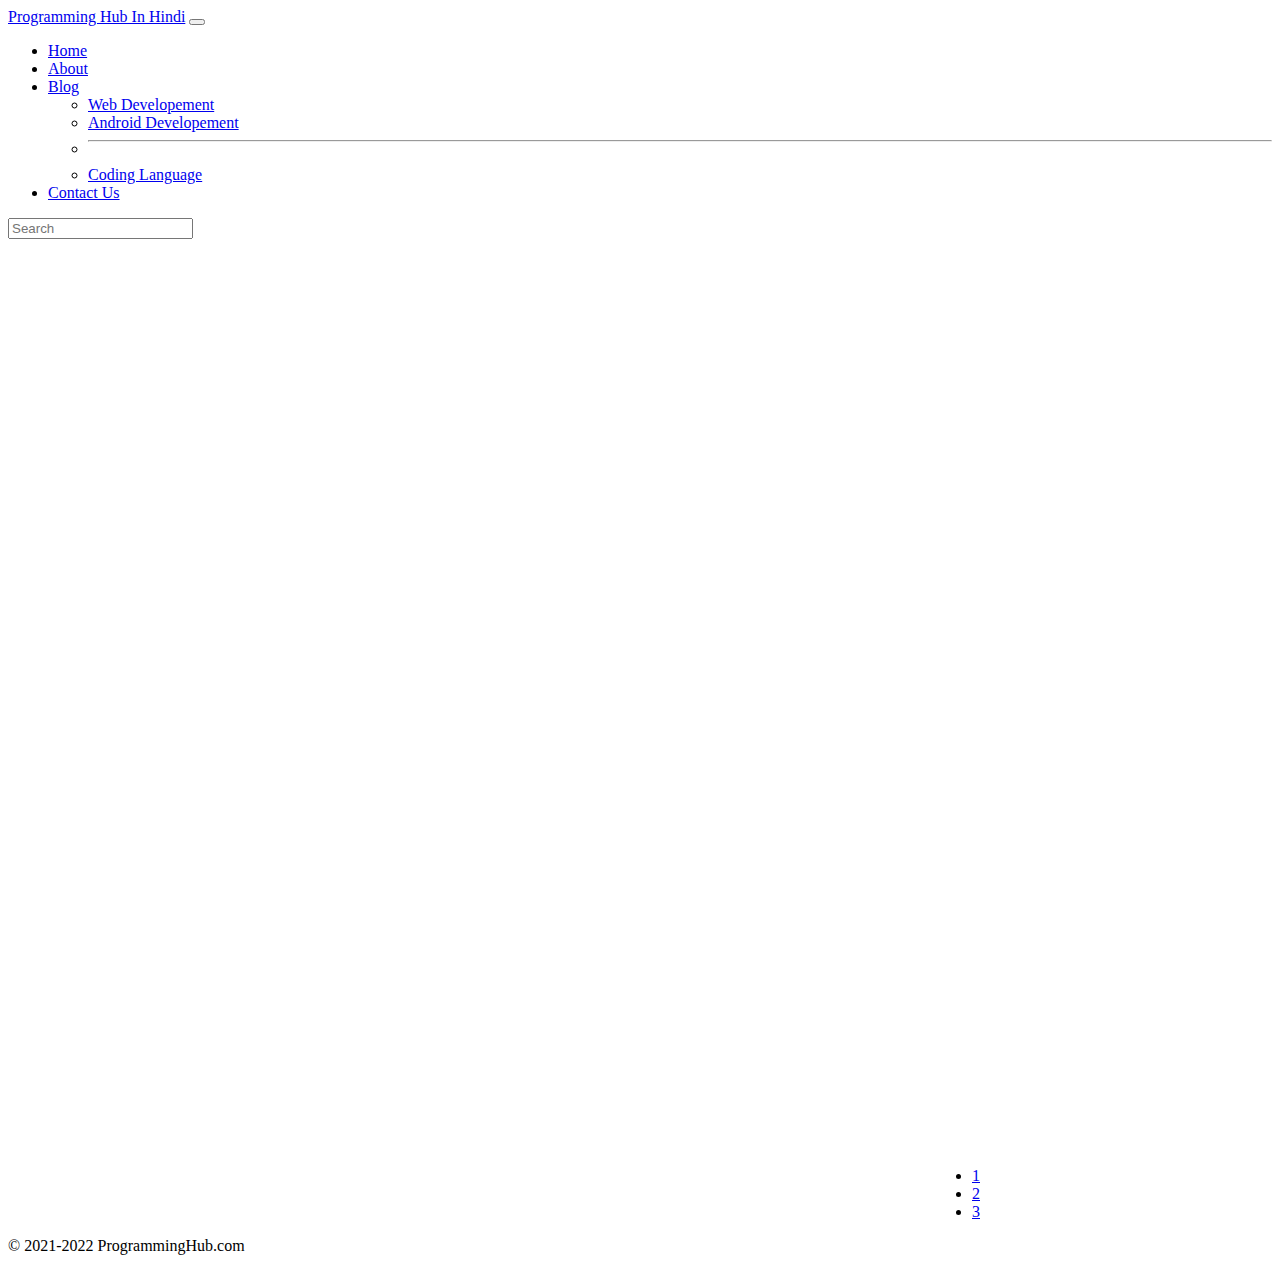
==== 2.html @ 1ab657d1 "Add files via upload" ====
<!DOCTYPE html>
<html lang="en">

<head>
    <meta charset="UTF-8">
    <meta http-equiv="X-UA-Compatible" content="IE=edge">
    <meta name="viewport" content="width=device-width, initial-scale=1.0">
    <link href="https://cdn.jsdelivr.net/npm/bootstrap@5.1.1/dist/css/bootstrap.min.css" rel="stylesheet"
        integrity="sha384-F3w7mX95PdgyTmZZMECAngseQB83DfGTowi0iMjiWaeVhAn4FJkqJByhZMI3AhiU" crossorigin="anonymous">
    <link rel="stylesheet" href="style.css">
    <title>Coding Tutorial</title>

</head>

<body>
    <nav class="navbar navbar-expand-lg navbar-dark bg-dark fixed-top">
        <div class="container-fluid">
            <a class="navbar-brand " href="#">Programming Hub In Hindi</a>
            <button class="navbar-toggler " type="button" data-bs-toggle="collapse"
                data-bs-target="#navbarSupportedContent" aria-controls="navbarSupportedContent" aria-expanded="false"
                aria-label="Toggle navigation">
                <span class="navbar-toggler-icon"></span>
            </button>
            <div class="collapse navbar-collapse" id="navbarSupportedContent">
                <ul class="navbar-nav me-auto mb-2 mb-lg-0">
                    <li class="nav-item">
                        <a class="nav-link" aria-current="page" href="/">Home</a>
                    </li>
                    <li class="nav-item">
                        <a class="nav-link" href="/about.html">About</a>
                    </li>
                    <li class="nav-item dropdown">
                        <a class="nav-link dropdown-toggle" href="#" id="navbarDropdown" role="button"
                            data-bs-toggle="dropdown" aria-expanded="false">
                            Blog
                        </a>
                        <ul class="dropdown-menu" aria-labelledby="navbarDropdown">
                            <li><a class="dropdown-item" href="/web.html">Web Developement</a></li>
                            <li><a class="dropdown-item" href="/android.html">Android Developement</a></li>
                            <li>
                                <hr class="dropdown-divider">
                            </li>
                            <li><a class="dropdown-item" href="/coding.html">Coding Language</a></li>
                        </ul>
                    </li>
                    <li class="nav-item">
                        <a class="nav-link" href="/contactus.html">Contact Us</a>
                    </li>

                </ul>
                <form class="d-flex">
                    <input class="form-control me-2" type="search" placeholder="Search" aria-label="Search">
                </form>
            </div>
        </div>
    </nav>
    <div class="container  d-flex justify-content-center align-items-center">
        <span class="abc">

            <iframe width="400" height="300"
                src="https://www.youtube.com/embed/videoseries?list=PLu0W_9lII9ah7DDtYtflgwMwpT3xmjXY9"
                title="YouTube video player" frameborder="0"
                allow="accelerometer; autoplay; clipboard-write; encrypted-media; gyroscope; picture-in-picture"
                allowfullscreen></iframe>

        </span>

        <span class="abc">

            <iframe width="400" height="300"
                src="https://www.youtube.com/embed/videoseries?list=PLu0W_9lII9agICnT8t4iYVSZ3eykIAOME"
                title="YouTube video player" frameborder="0"
                allow="accelerometer; autoplay; clipboard-write; encrypted-media; gyroscope; picture-in-picture"
                allowfullscreen></iframe>
        </span>
        <span class="abc">

            <iframe width="400" height="300"
                src="https://www.youtube.com/embed/videoseries?list=PLu0W_9lII9ailUQcxEPZrWgDoL36BtPYb"
                title="YouTube video player" frameborder="0"
                allow="accelerometer; autoplay; clipboard-write; encrypted-media; gyroscope; picture-in-picture"
                allowfullscreen></iframe>

        </span>
    </div>
    <div class="container  d-flex justify-content-center align-items-center">
        <span class="abc">
            <iframe width="400" height="300"
                src="https://www.youtube.com/embed/videoseries?list=PLu0W_9lII9ai6fAMHp-acBmJONT7Y4BSG"
                title="YouTube video player" frameborder="0"
                allow="accelerometer; autoplay; clipboard-write; encrypted-media; gyroscope; picture-in-picture"
                allowfullscreen></iframe>

        </span>

        <span class="abc">

            <iframe width="400" height="300"
                src="https://www.youtube.com/embed/videoseries?list=PLu0W_9lII9agK8pojo23OHiNz3Jm6VQCH"
                title="YouTube video player" frameborder="0"
                allow="accelerometer; autoplay; clipboard-write; encrypted-media; gyroscope; picture-in-picture"
                allowfullscreen></iframe>
        </span>
        <span class="abc">

            <iframe width="400" height="300"
                src="https://www.youtube.com/embed/videoseries?list=PLu0W_9lII9ahVQekD7ePHmnirTePXwIln"
                title="YouTube video player" frameborder="0"
                allow="accelerometer; autoplay; clipboard-write; encrypted-media; gyroscope; picture-in-picture"
                allowfullscreen></iframe>

        </span>
    </div>
    <div class="container  d-flex justify-content-center align-items-center">
        <span class="abc">

            <iframe width="400" height="300"
                src="https://www.youtube.com/embed/videoseries?list=PLu0W_9lII9agAiWp6Y41ueUKx1VcTRxmf"
                title="YouTube video player" frameborder="0"
                allow="accelerometer; autoplay; clipboard-write; encrypted-media; gyroscope; picture-in-picture"
                allowfullscreen></iframe>

        </span>

        <span class="abc">

            <iframe width="400" height="300"
                src="https://www.youtube.com/embed/videoseries?list=PLu0W_9lII9ahKZ42vg2w9ERPmShYbYAB7"
                title="YouTube video player" frameborder="0"
                allow="accelerometer; autoplay; clipboard-write; encrypted-media; gyroscope; picture-in-picture"
                allowfullscreen></iframe>
        </span>
        <span class="abc">

            <iframe width="400" height="300"
                src="https://www.youtube.com/embed/videoseries?list=PLu0W_9lII9ahCGUp9bVvLQ8uK21L0MdOl"
                title="YouTube video player" frameborder="0"
                allow="accelerometer; autoplay; clipboard-write; encrypted-media; gyroscope; picture-in-picture"
                allowfullscreen></iframe>
        </span>
    </div>

    <nav aria-label="..." class="container extra">
        <ul class="pagination pagination-lg">
            <li class="page-item"><a class="page-link" href="/coding.html">1</a></li>
            <li class="page-item active" aria-current="page"><a class="page-link" href="/2.html">2</a></li>
            <li class="page-item"><a class="page-link" href="/3.html">3</a></li>
        </ul>
    </nav>
    <footer class="bg-dark text-center my-2 text-light">
        <p>&copy 2021-2022 ProgrammingHub.com</p>
    </footer>
</body>

<script src="https://cdn.jsdelivr.net/npm/bootstrap@5.1.1/dist/js/bootstrap.bundle.min.js"
    integrity="sha384-/bQdsTh/da6pkI1MST/rWKFNjaCP5gBSY4sEBT38Q/9RBh9AH40zEOg7Hlq2THRZ"
    crossorigin="anonymous"></script>


</html>
---- style.css ----
#intro{
    background-image: url("6.jpg");
    background-repeat: no-repeat;
    z-index: -1;
}
.abc{
    margin-top: 100px;
   margin-left: 15px;
    
}
.extra{
    justify-content: center;
    justify-items: center;
    align-items: center;
    margin-left: 50%;
    margin-top: 5px;
}
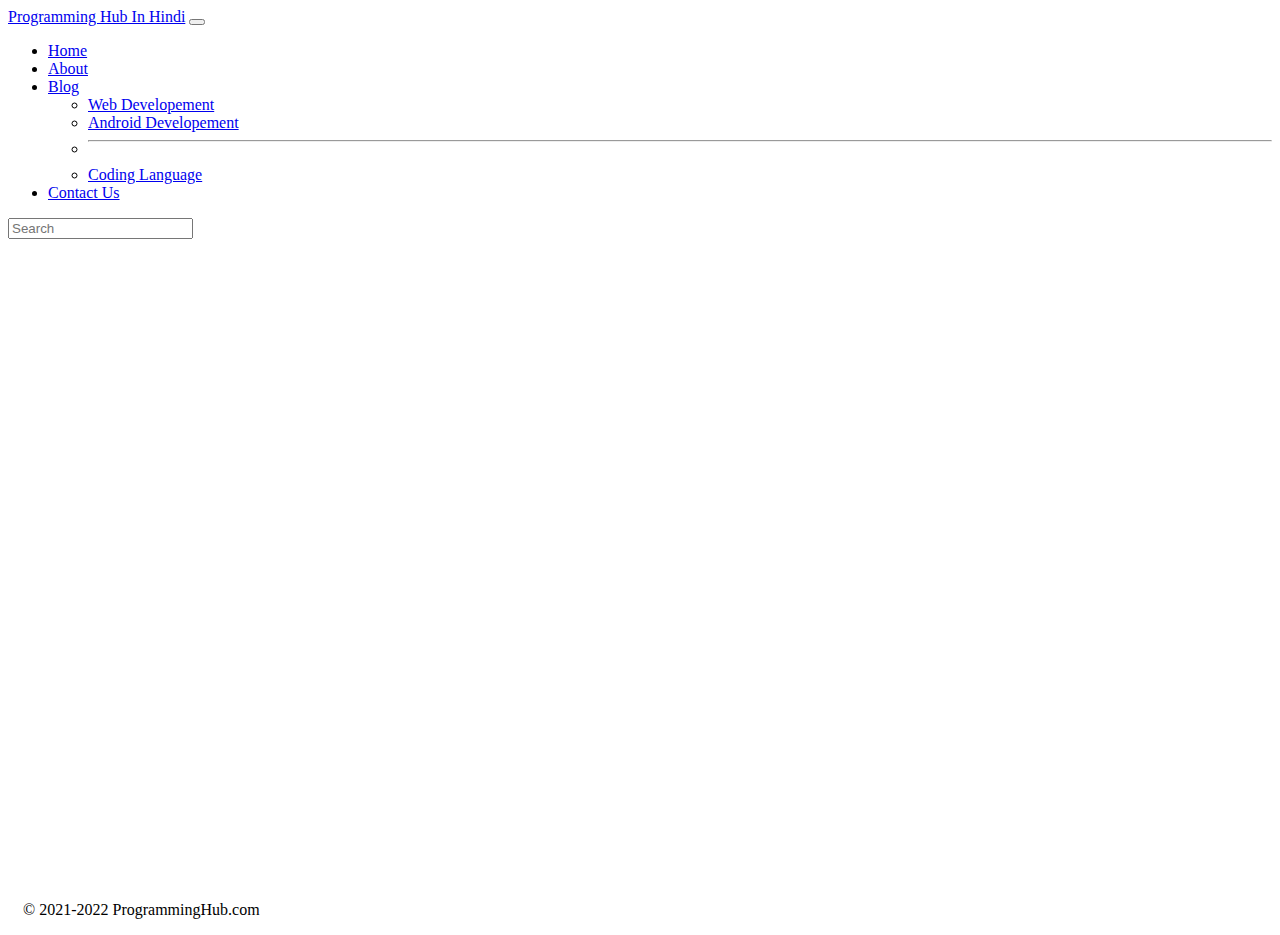
==== commit f19c9ea2: "update 2.html" ====
--- a/2.html
+++ b/2.html
@@ -24,10 +24,10 @@
             <div class="collapse navbar-collapse" id="navbarSupportedContent">
                 <ul class="navbar-nav me-auto mb-2 mb-lg-0">
                     <li class="nav-item">
-                        <a class="nav-link" aria-current="page" href="/">Home</a>
+                        <a class="nav-link" aria-current="page" href="//ProgrammingHub-Website">Home</a>
                     </li>
                     <li class="nav-item">
-                        <a class="nav-link" href="/about.html">About</a>
+                        <a class="nav-link" href="/ProgrammingHub-Website/about.html">About</a>
                     </li>
                     <li class="nav-item dropdown">
                         <a class="nav-link dropdown-toggle" href="#" id="navbarDropdown" role="button"
@@ -35,16 +35,16 @@
                             Blog
                         </a>
                         <ul class="dropdown-menu" aria-labelledby="navbarDropdown">
-                            <li><a class="dropdown-item" href="/web.html">Web Developement</a></li>
-                            <li><a class="dropdown-item" href="/android.html">Android Developement</a></li>
+                            <li><a class="dropdown-item" href="/ProgrammingHub-Website/web.html">Web Developement</a></li>
+                            <li><a class="dropdown-item" href="/ProgrammingHub-Website/android.html">Android Developement</a></li>
                             <li>
                                 <hr class="dropdown-divider">
                             </li>
-                            <li><a class="dropdown-item" href="/coding.html">Coding Language</a></li>
+                            <li><a class="dropdown-item" href="/ProgrammingHub-Website/coding.html">Coding Language</a></li>
                         </ul>
                     </li>
                     <li class="nav-item">
-                        <a class="nav-link" href="/contactus.html">Contact Us</a>
+                        <a class="nav-link" href="/ProgrammingHub-Website/contactus.html">Contact Us</a>
                     </li>
 
                 </ul>
@@ -54,99 +54,74 @@
             </div>
         </div>
     </nav>
-    <div class="container  d-flex justify-content-center align-items-center">
-        <span class="abc">
+    <div class="container-fluid justify-content-center align-items-center abc">
+   
 
-            <iframe width="400" height="300"
+            <iframe
                 src="https://www.youtube.com/embed/videoseries?list=PLu0W_9lII9ah7DDtYtflgwMwpT3xmjXY9"
                 title="YouTube video player" frameborder="0"
                 allow="accelerometer; autoplay; clipboard-write; encrypted-media; gyroscope; picture-in-picture"
                 allowfullscreen></iframe>
 
-        </span>
+       
 
-        <span class="abc">
-
-            <iframe width="400" height="300"
+            <iframe
                 src="https://www.youtube.com/embed/videoseries?list=PLu0W_9lII9agICnT8t4iYVSZ3eykIAOME"
                 title="YouTube video player" frameborder="0"
                 allow="accelerometer; autoplay; clipboard-write; encrypted-media; gyroscope; picture-in-picture"
                 allowfullscreen></iframe>
-        </span>
-        <span class="abc">
-
-            <iframe width="400" height="300"
+       
+            <iframe
                 src="https://www.youtube.com/embed/videoseries?list=PLu0W_9lII9ailUQcxEPZrWgDoL36BtPYb"
                 title="YouTube video player" frameborder="0"
                 allow="accelerometer; autoplay; clipboard-write; encrypted-media; gyroscope; picture-in-picture"
                 allowfullscreen></iframe>
-
-        </span>
-    </div>
-    <div class="container  d-flex justify-content-center align-items-center">
-        <span class="abc">
-            <iframe width="400" height="300"
+            
+            <iframe 
                 src="https://www.youtube.com/embed/videoseries?list=PLu0W_9lII9ai6fAMHp-acBmJONT7Y4BSG"
                 title="YouTube video player" frameborder="0"
                 allow="accelerometer; autoplay; clipboard-write; encrypted-media; gyroscope; picture-in-picture"
                 allowfullscreen></iframe>
-
-        </span>
-
-        <span class="abc">
-
-            <iframe width="400" height="300"
+           
+      
+            <iframe
                 src="https://www.youtube.com/embed/videoseries?list=PLu0W_9lII9agK8pojo23OHiNz3Jm6VQCH"
                 title="YouTube video player" frameborder="0"
                 allow="accelerometer; autoplay; clipboard-write; encrypted-media; gyroscope; picture-in-picture"
                 allowfullscreen></iframe>
-        </span>
-        <span class="abc">
+        
 
-            <iframe width="400" height="300"
+            <iframe
                 src="https://www.youtube.com/embed/videoseries?list=PLu0W_9lII9ahVQekD7ePHmnirTePXwIln"
                 title="YouTube video player" frameborder="0"
                 allow="accelerometer; autoplay; clipboard-write; encrypted-media; gyroscope; picture-in-picture"
                 allowfullscreen></iframe>
 
-        </span>
-    </div>
-    <div class="container  d-flex justify-content-center align-items-center">
-        <span class="abc">
+           
 
-            <iframe width="400" height="300"
+            <iframe
                 src="https://www.youtube.com/embed/videoseries?list=PLu0W_9lII9agAiWp6Y41ueUKx1VcTRxmf"
                 title="YouTube video player" frameborder="0"
                 allow="accelerometer; autoplay; clipboard-write; encrypted-media; gyroscope; picture-in-picture"
                 allowfullscreen></iframe>
 
-        </span>
 
-        <span class="abc">
-
-            <iframe width="400" height="300"
+            <iframe
                 src="https://www.youtube.com/embed/videoseries?list=PLu0W_9lII9ahKZ42vg2w9ERPmShYbYAB7"
                 title="YouTube video player" frameborder="0"
                 allow="accelerometer; autoplay; clipboard-write; encrypted-media; gyroscope; picture-in-picture"
                 allowfullscreen></iframe>
-        </span>
-        <span class="abc">
+        
 
-            <iframe width="400" height="300"
+            <iframe
                 src="https://www.youtube.com/embed/videoseries?list=PLu0W_9lII9ahCGUp9bVvLQ8uK21L0MdOl"
                 title="YouTube video player" frameborder="0"
                 allow="accelerometer; autoplay; clipboard-write; encrypted-media; gyroscope; picture-in-picture"
                 allowfullscreen></iframe>
-        </span>
+            
     </div>
 
-    <nav aria-label="..." class="container extra">
-        <ul class="pagination pagination-lg">
-            <li class="page-item"><a class="page-link" href="/coding.html">1</a></li>
-            <li class="page-item active" aria-current="page"><a class="page-link" href="/2.html">2</a></li>
-            <li class="page-item"><a class="page-link" href="/3.html">3</a></li>
-        </ul>
-    </nav>
+    <nav aria-label="..." class="abc">
     <footer class="bg-dark text-center my-2 text-light">
         <p>&copy 2021-2022 ProgrammingHub.com</p>
     </footer>
@@ -157,4 +132,4 @@
     crossorigin="anonymous"></script>
 
 
-</html>+</html>
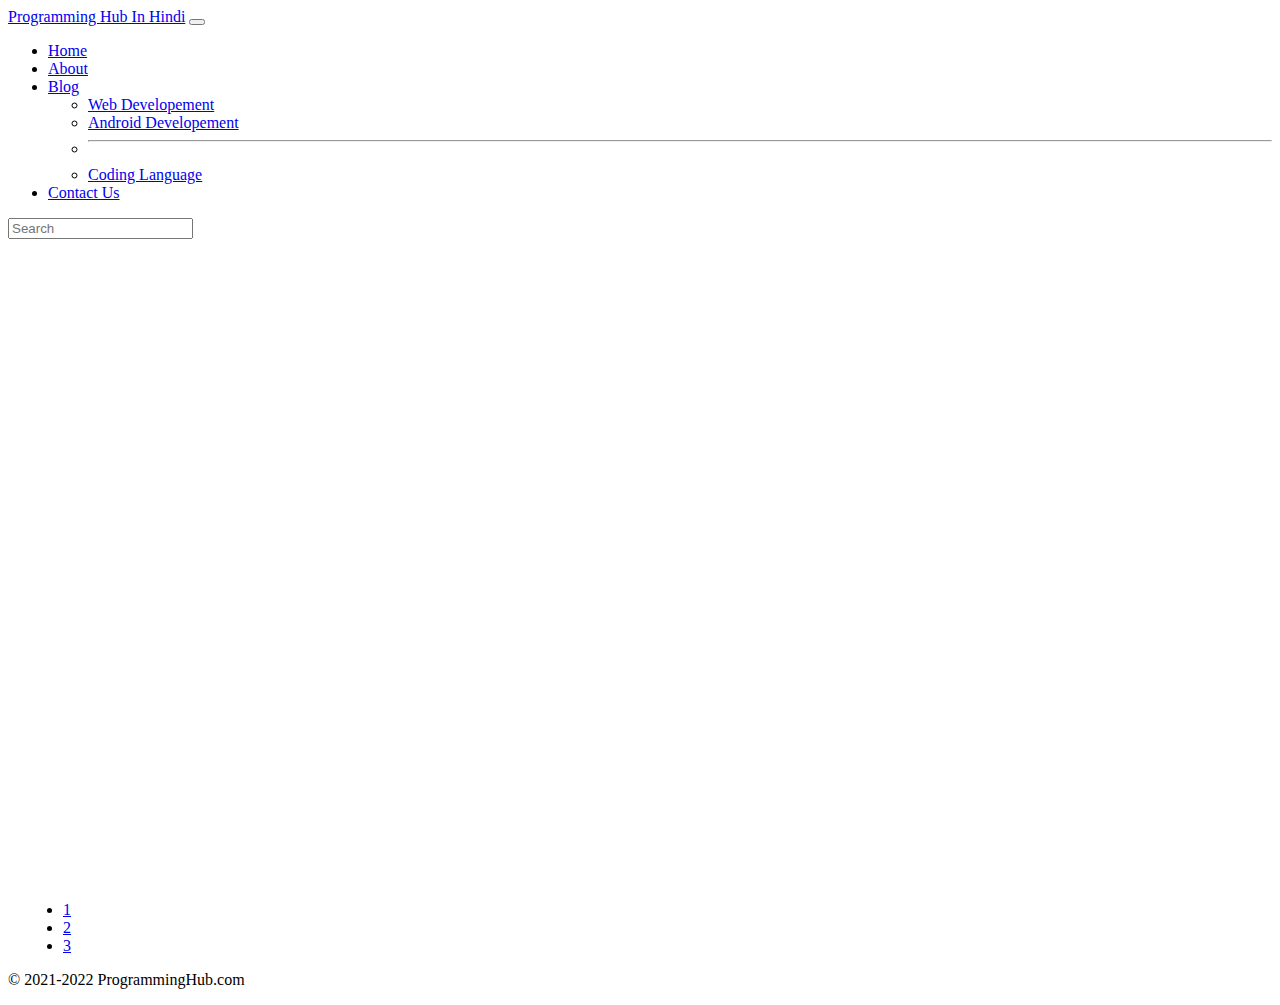
==== commit 802e4e25: "Update 2.html" ====
--- a/2.html
+++ b/2.html
@@ -121,7 +121,14 @@
             
     </div>
 
+   
     <nav aria-label="..." class="abc">
+        <ul class="pagination pagination-lg">
+            <li class="page-item"><a class="page-link" href="/coding.html">1</a></li>
+            <li class="page-item active" aria-current="page"><a class="page-link" href="/2.html">2</a></li>
+            <li class="page-item"><a class="page-link" href="/3.html">3</a></li>
+        </ul>
+    </nav>
     <footer class="bg-dark text-center my-2 text-light">
         <p>&copy 2021-2022 ProgrammingHub.com</p>
     </footer>
--- a/style.css
+++ b/style.css
@@ -14,4 +14,8 @@
     align-items: center;
     margin-left: 50%;
     margin-top: 5px;
-}+}
+
+h5{
+    margin-top: 50px;
+}
